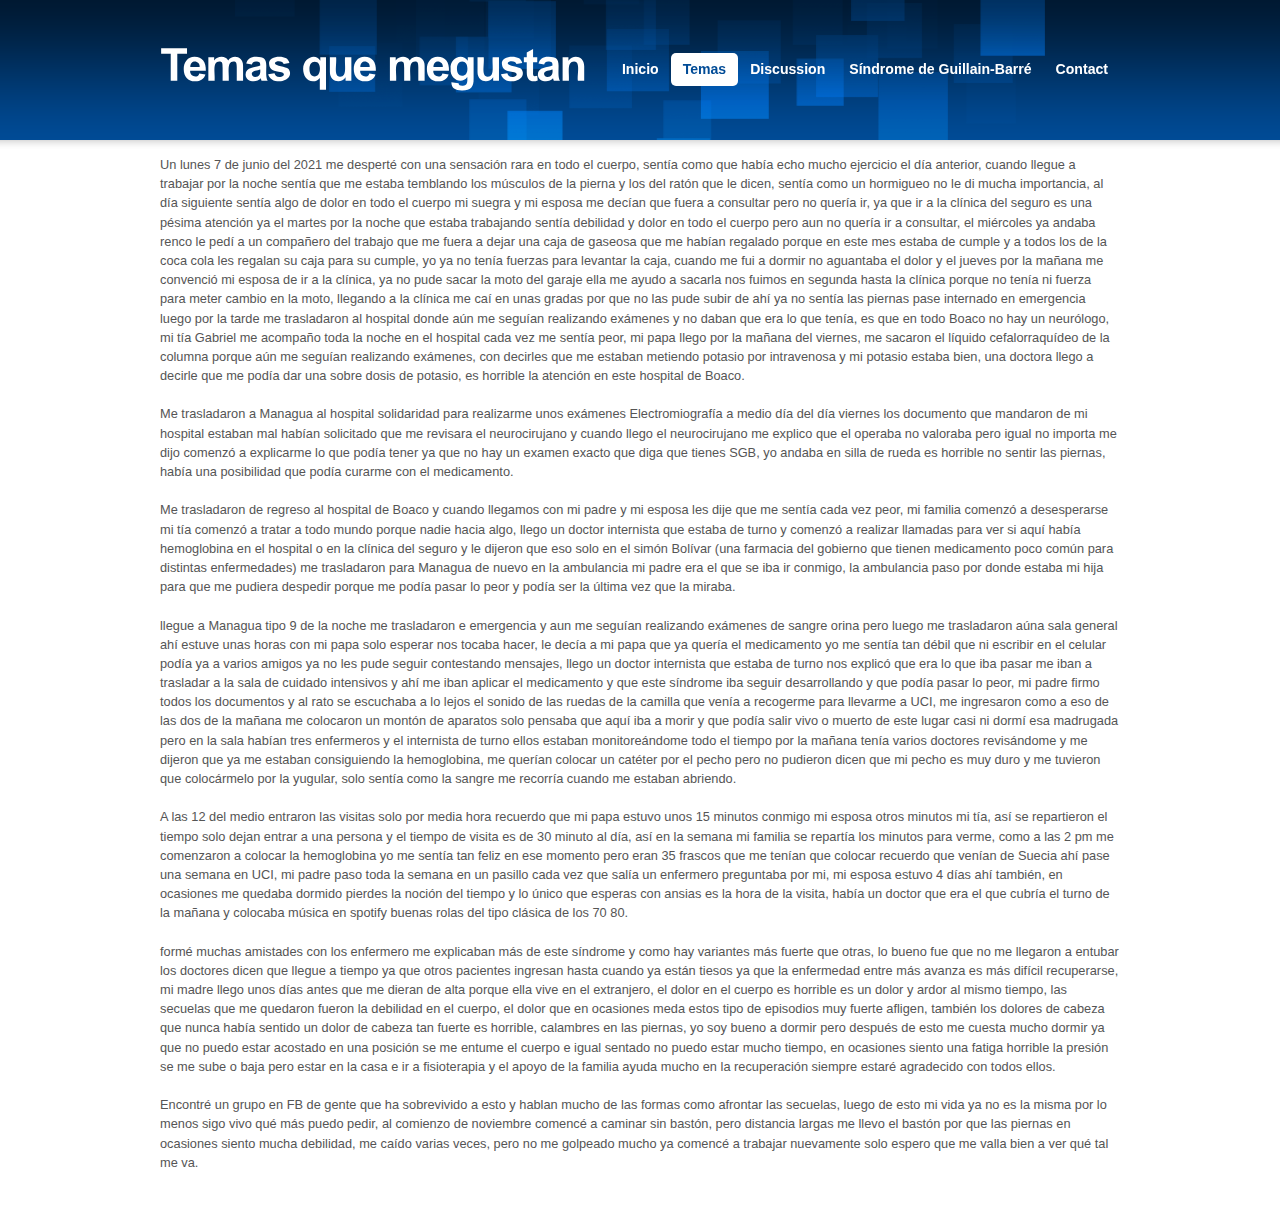
==== sgb.html @ ee629c8e "agregando una pagina nueva" ====
<!DOCTYPE html PUBLIC "-//W3C//DTD XHTML 1.0 Strict//EN" "http://www.w3.org/TR/xhtml1/DTD/xhtml1-strict.dtd">
<html xmlns="http://www.w3.org/1999/xhtml">
<head>
<title>SGB</title>
<meta http-equiv="content-type" content="text/html; charset=utf-8" />
<link rel="stylesheet" media="screen,projection" type="text/css" href="css/main.css" />
<link rel="stylesheet" media="screen,projection" type="text/css" href="css/skin.css" />
<script type="text/javascript" src="javascript/cufon-yui.js"></script>
<script type="text/javascript" src="javascript/font.font.js"></script>
<script type="text/javascript">
Cufon.replace('h1, h2, h3, h4, h5, h6', {
    hover: true
});
</script>
</head>
<body>
  <!-- START PAGE SOURCE -->
  <div class="main">
    <div id="header" class="box">
      <h1 id="logo"><span>Temas que megustan</span></h1>
      <ul id="nav">
        <li><a href="index.html">Inicio</a></li>
        <li class="current"><a href="subpage.html">Temas</a></li>
        <li><a href="#">Discussion</a></li>
        <li><a href="sgb.html">Síndrome de Guillain-Barré</a></li>
        <li><a href="#">Contact</a></li>
      </ul>
    </div>


    <p>Un lunes 7 de junio del 2021 me desperté con una sensación rara en todo el cuerpo, sentía como que había echo mucho ejercicio el día anterior, cuando llegue a trabajar por la noche sentía que me estaba temblando los músculos de la pierna y los del ratón que le dicen, sentía como un hormigueo no le di mucha importancia, al día siguiente sentía algo de dolor en todo el cuerpo mi suegra y mi esposa me decían que fuera a consultar pero no quería ir, ya que ir a la clínica del seguro es una pésima atención ya el martes por la noche que estaba trabajando sentía debilidad y dolor en todo el cuerpo pero aun no quería ir a consultar, el miércoles ya andaba renco le pedí a un compañero  del trabajo que me fuera a dejar una caja de gaseosa que me habían regalado porque en este mes estaba de cumple y a todos los de la coca cola les regalan su caja para su cumple, yo ya no tenía fuerzas para levantar la caja, cuando me fui a dormir no aguantaba el dolor y el jueves por la mañana me convenció mi esposa de ir a la clínica, ya no pude sacar la moto del garaje ella me ayudo a sacarla nos fuimos en segunda hasta la clínica porque no tenía ni fuerza para meter cambio en la moto, llegando a la clínica me caí en unas gradas por que no las pude subir de ahí ya no sentía las piernas pase internado en emergencia luego por la tarde me trasladaron al hospital donde aún me seguían realizando exámenes y no daban que era lo que tenía, es que en todo Boaco no hay un neurólogo, mi tía Gabriel me acompaño toda la noche en el hospital cada vez me sentía peor, mi papa llego por la mañana del viernes, me  sacaron el líquido cefalorraquídeo de la columna porque aún me seguían realizando exámenes, con decirles que me estaban  metiendo  potasio por intravenosa y mi potasio estaba bien, una doctora llego a decirle que me podía dar una sobre dosis de potasio, es horrible la atención en este hospital de Boaco. <br><br>
      Me trasladaron a Managua al hospital solidaridad para realizarme unos exámenes Electromiografía a medio día del día viernes los documento que mandaron de mi hospital estaban mal habían solicitado que me revisara el neurocirujano y cuando llego el neurocirujano me explico que el operaba no valoraba pero igual no importa me dijo comenzó a explicarme lo que podía tener ya que no hay un examen exacto que diga que tienes SGB, yo andaba en silla de rueda es horrible no sentir las piernas, había una posibilidad que podía curarme con el medicamento.<br><br>
      Me trasladaron de regreso al hospital de Boaco y cuando llegamos con mi padre y mi esposa les dije que me sentía cada vez peor, mi familia comenzó a desesperarse mi tía comenzó a tratar a todo mundo porque nadie hacia algo, llego un doctor internista que estaba de turno y comenzó a realizar llamadas para ver si aquí había hemoglobina en el hospital o en la clínica del seguro y le dijeron que eso solo en el simón Bolívar (una farmacia del gobierno que tienen medicamento poco común para distintas enfermedades) me trasladaron para Managua de nuevo en la ambulancia mi padre era el que se iba ir conmigo, la ambulancia paso por donde estaba mi hija para que me pudiera despedir porque  me podía pasar lo peor y podía ser la última vez que la miraba.<br><br>
      llegue a Managua  tipo 9 de la noche me trasladaron e emergencia y aun me seguían realizando exámenes de sangre orina pero luego me trasladaron aúna sala general ahí estuve unas horas con mi papa solo esperar nos tocaba hacer, le decía a mi papa que ya quería el medicamento yo me sentía tan débil que ni escribir en el celular podía ya a varios amigos ya no les pude seguir contestando mensajes, llego un doctor internista que estaba de turno nos explicó que era lo que iba pasar me iban a trasladar a la sala de cuidado intensivos y ahí me iban aplicar el medicamento y que este síndrome iba seguir desarrollando y que podía pasar lo peor, mi padre firmo todos los documentos y al rato se escuchaba a lo lejos el sonido de las ruedas de la camilla que venía a recogerme para llevarme a UCI, me ingresaron como a eso de las dos de la mañana me colocaron un montón de aparatos solo pensaba que aquí iba a morir y que podía salir vivo o muerto  de este lugar casi ni dormí esa madrugada pero en la sala habían tres enfermeros y el internista de turno ellos estaban monitoreándome todo el tiempo por la mañana tenía varios doctores revisándome y me dijeron que ya me estaban consiguiendo la hemoglobina, me querían colocar un catéter por el pecho pero no pudieron dicen que mi pecho es muy duro y me tuvieron que colocármelo por la yugular, solo sentía como la sangre me recorría cuando me estaban abriendo.<br><br>
      A las 12 del medio entraron las visitas solo por media hora recuerdo que mi papa estuvo unos 15 minutos conmigo mi esposa otros minutos mi tía, así se repartieron el tiempo solo dejan entrar a una persona y el tiempo de visita es de 30 minuto al día, así en la semana mi familia se repartía los minutos para verme, como a las 2 pm me comenzaron a colocar la hemoglobina yo me sentía tan feliz en ese momento pero eran 35 frascos que me tenían que colocar  recuerdo que venían de Suecia ahí pase una semana en UCI, mi padre paso toda la semana en un pasillo cada vez que salía un enfermero preguntaba por mi, mi esposa estuvo 4 días ahí también, en ocasiones me quedaba dormido pierdes la noción del tiempo y lo único que esperas con ansias es la hora de la visita, había un doctor que era el que cubría el turno de la mañana y colocaba música en spotify buenas rolas del tipo clásica de los 70 80.<br><br>
      formé muchas amistades con los enfermero me explicaban más de este síndrome y como hay variantes más fuerte que otras, lo bueno fue que no me llegaron a entubar los doctores dicen que llegue a tiempo ya que otros pacientes ingresan hasta cuando ya están tiesos ya que la enfermedad entre más  avanza es más difícil recuperarse, mi madre llego unos días antes que me dieran de alta porque ella vive en el extranjero, el dolor en el cuerpo es horrible es un dolor y ardor al mismo tiempo, las secuelas que me quedaron fueron la debilidad en el cuerpo, el dolor que en ocasiones meda estos  tipo de episodios muy fuerte afligen, también los dolores de cabeza que nunca había sentido un dolor de cabeza tan fuerte es horrible, calambres en las piernas, yo soy bueno a dormir pero después de esto me cuesta mucho dormir ya que no puedo estar acostado en una posición se me entume el cuerpo e igual sentado no puedo estar mucho tiempo, en ocasiones siento una fatiga horrible la presión se me sube o baja pero estar en la casa e ir a fisioterapia y el apoyo de la familia  ayuda mucho en la recuperación siempre estaré agradecido con todos ellos.<br><br>
      Encontré un grupo en FB de gente que ha sobrevivido a esto y hablan mucho de las formas como afrontar las secuelas, luego de esto mi vida ya no es la misma por lo menos sigo vivo qué más puedo pedir, al comienzo de noviembre comencé a caminar sin bastón, pero distancia largas me llevo el bastón por que las piernas en ocasiones siento mucha debilidad, me caído varias veces, pero no me golpeado mucho ya comencé a trabajar nuevamente solo espero que me valla bien a ver qué tal me va.<br><br>
      </p>
</body>
---- css/main.css ----
blockquote, body, button, code, dd, div, dl, dt, fieldset, form, h1, h2, h3, h4, h5, h6, img, legend, li, ol, p, pre, td, th, ul {
	margin:0;
	padding:0;
	border:0;
	vertical-align:baseline;
}
address, blockquote, dl, fieldset, form, h1, h2, h3, h4, h5, h6, ol, p, table, ul {
	margin:15px 0;
}
body {
	background:url("../design/bg.png") 0 0 repeat-x;
	font:0.8em/1.5 "arial", sans-serif;
}
h1 {
	font-size:300%;
	font-weight:normal;
}
h2 {
	font-size:220%;
	font-weight:bold;
}
h3 {
	font-size:160%;
	font-weight:normal;
}
h4, h5, h6 {
	font-size:130%;
	font-weight:bold;
}
form ul {
	list-style:none;
}
form li {
	display:block;
	padding-bottom:7px;
}
form li label {
	display:block;
	padding-bottom:3px;
}
input, select, textarea {
	font-size:100%;
	font-family:"arial", sans-serif;
}
table.table {
	border-collapse:collapse;
	border-spacing:0;
}
table.table th, table.table td {
	padding:7px 10px;
}
table.table th {
	font-weight:bold;
}
ul.ul {
	margin-left:20px;
	list-style:none;
}
ul.ul li {
	padding-left:15px;
	background:url("../design/ul.gif") 0 5px no-repeat;
}
ul.ul ul {
	margin:0 0 0 20px;
	list-style:none;
}
img.f-left {
	margin-right:15px;
}
img.f-right {
	margin-left:15px;
}
.main {
	width:960px;
	margin:0 auto;
}
#header {
	position:relative;
	height:140px;
	overflow:hidden;
	background:url("../design/header.png") 50% 0 no-repeat;
}
#header #logo {
	position:absolute;
	top:40px;
	left:0;
	margin:0;
	font-size:350%;
	line-height:1;
	letter-spacing:-2px;
	font-weight:normal;
}
#header #logo span {
	font-weight:bold;
}
#header #nav {
	position:absolute;
	top:38px;
	right:0;
	list-style:none;
	font-size:110%;
}
#header #nav li {
	display:inline;
}
#header #nav li a {
	display:block;
	float:left;
	padding:6px 12px;
	font-weight:bold;
	text-decoration:none;
}
#header #nav li a:hover {
	text-decoration:underline;
}
#header #nav li.current a {
	border-radius:5px;
	-webkit-border-radius:5px;
	-moz-border-radius:5px;
	text-decoration:none;
}
#section {
	overflow:hidden;
	padding:20px 0;
}
#content {
	float:left;
	width:680px;
	text-align:justify;
}
.articles {
	margin:0;
	list-style:none;
}
.articles h2 {
	margin:0;
}
.articles h2 a {
	text-decoration:none;
}
.articles .article-info {
	padding-bottom:10px;
}
.articles .article-info .comment {
	padding-left:18px;
	background:url("../design/comment.gif") 0 50% no-repeat;
}
.articles .article-info p {
	margin:0;
}
.gallery li {
	display:block;
	float:left;
	margin-right:10px;
}
.pagination {
	font-size:110%;
}
.pagination a {
	padding:5px 10px;
}
.pagination a.current {
	border-radius:5px;
	-webkit-border-radius:5px;
	-moz-border-radius:5px;
	text-decoration:none;
	font-weight:bold;
}
.more {
	text-align:right;
}
.more a {
	border-radius:5px;
	-webkit-border-radius:5px;
	-moz-border-radius:5px;
	padding:6px 12px;
	text-decoration:none;
	font-weight:bold;
}
#aside {
	float:right;
	width:250px;
}
.menu {
	list-style:none;
}
.menu li {
	display:inline;
}
.menu li a {
	display:block;
	padding:5px 0;
}
.menu li.current a {
	font-weight:bold;
	text-decoration:none;
}
.sponsors {
	margin:0;
	list-style:none;
	font-size:85%;
}
.sponsors li {
	padding:10px 0;
}
.sponsors li a {
	font-size:115%;
}
#footer {
	padding:30px 0;
	background:url("../design/footer.gif") 0 0 repeat-x;
}
#footer p {
	margin:0;
}
.box {
	min-height:1px;
	_height:1%;
}
.box:after {
	display:block;
	visibility:hidden;
	clear:both;
	line-height:0;
	font-size:0;
	content:".";
}
.fix {
	float:none;
	clear:both;
	width:0;
	height:0;
	margin:0;
	padding:0;
	border:0;
	line-height:0;
	font-size:0;
}
.f-left {
	float:left !important;
}
.f-right {
	float:right !important;
}
.f-right1 {
	float:center !important;
	width: 100%;
	height: 100%;
}
.f-left1 {
	float:center !important;
	width: 100%;
	height: 100%;
}

.f-left-a {
	float:left !important;
	width: 25%;
	height: 25%;
}
.f-left-b {
	float:center !important;
	width: 25%;
	height: 25%;
}

.f-left-w {
	float:left !important;
	width: 25%;
	height: 25%;
}
.f-center-w {
	float:left !important;
	width: 36%;
	height: 36%;
}


.lolcenter {
	float:center !important;
	width: 70%;
	height: 70%;
}

.juegoc {
	width: 70%;
	height: 70%;
}
.t-left {
	text-align:left !important;
}
.t-center {
	text-align:center !important;
}
.t-right {
	text-align:right !important;
}
.t-justify {
	text-align:justify !important;
}
.va-top {
	vertical-align:top !important;
}
.va-middle {
	vertical-align:middle !important;
}
.va-bottom {
	vertical-align:bottom !important;
}
.nom {
	margin:0 !important;
}
.nomt {
	margin-top:0 !important;
}
.nomb {
	margin-bottom:0 !important;
}
.hidden {
	position:absolute;
	left:-1000em;
	top:auto;
	width:1px;
	height:1px;
	overflow:hidden;
}
.noscreen {
	display:none;
}
.input-text {
	padding:5px;
}
.input-submit {
	padding:3px;
}
---- css/skin.css ----
body {
	background-color:#FFF;
	color:#555;
}
a {
	color:#004B96;
}
a:hover, a:active, a:focus {
	color:#0065C8;
}
h1 {
	color:#004B96;
}
h2 {
	color:#004B96;
}
table.table {
	border:1px solid #CCC;
}
table.table th, table.table td {
	border:1px solid #CCC;
}
table.table th {
	border-bottom:3px solid #004B96;
	color:#004B96;
}
table.table tr.even td {
	background-color:#E6F3FF;
}
#header #logo {
	color:#FFF;
}
#header #nav li a {
	color:#FFF;
}
#header #nav li a:hover {
	text-decoration:underline;
}
#header #nav li.current a {
	background-color:#FFF;
	color:#004B96;
}
.articles .article-info {
	border-bottom:1px dotted #CCC;
	color:#888;
}
.articles .article-info a {
	color:#888;
}
.articles .article-info a:hover {
	color:#555;
}
.pagination a.current {
	background-color:#004B96;
	color:#FFF;
}
.more a {
	border:1px solid #DDD;
	border-right:1px solid #CCC;
	border-bottom:1px solid #CCC;
	background-color:#EEE;
	color:#000;
}
.more a:hover {
	background-color:#FFF;
	color:#004B96;
}
.menu {
	border-top:1px dotted #CCC;
}
.menu li a {
	border-bottom:1px dotted #CCC;
}
.menu li.current a {
	color:#555;
}
.sponsors {
	color:#888;
}
.sponsors li {
	border-bottom:1px dotted #CCC;
}
#footer {
	background-color:#EEE;
}
.input-text {
	border:1px solid #CCC;
	border-right:1px solid #EEE;
	border-bottom:1px solid #EEE;
	color:#888;
}
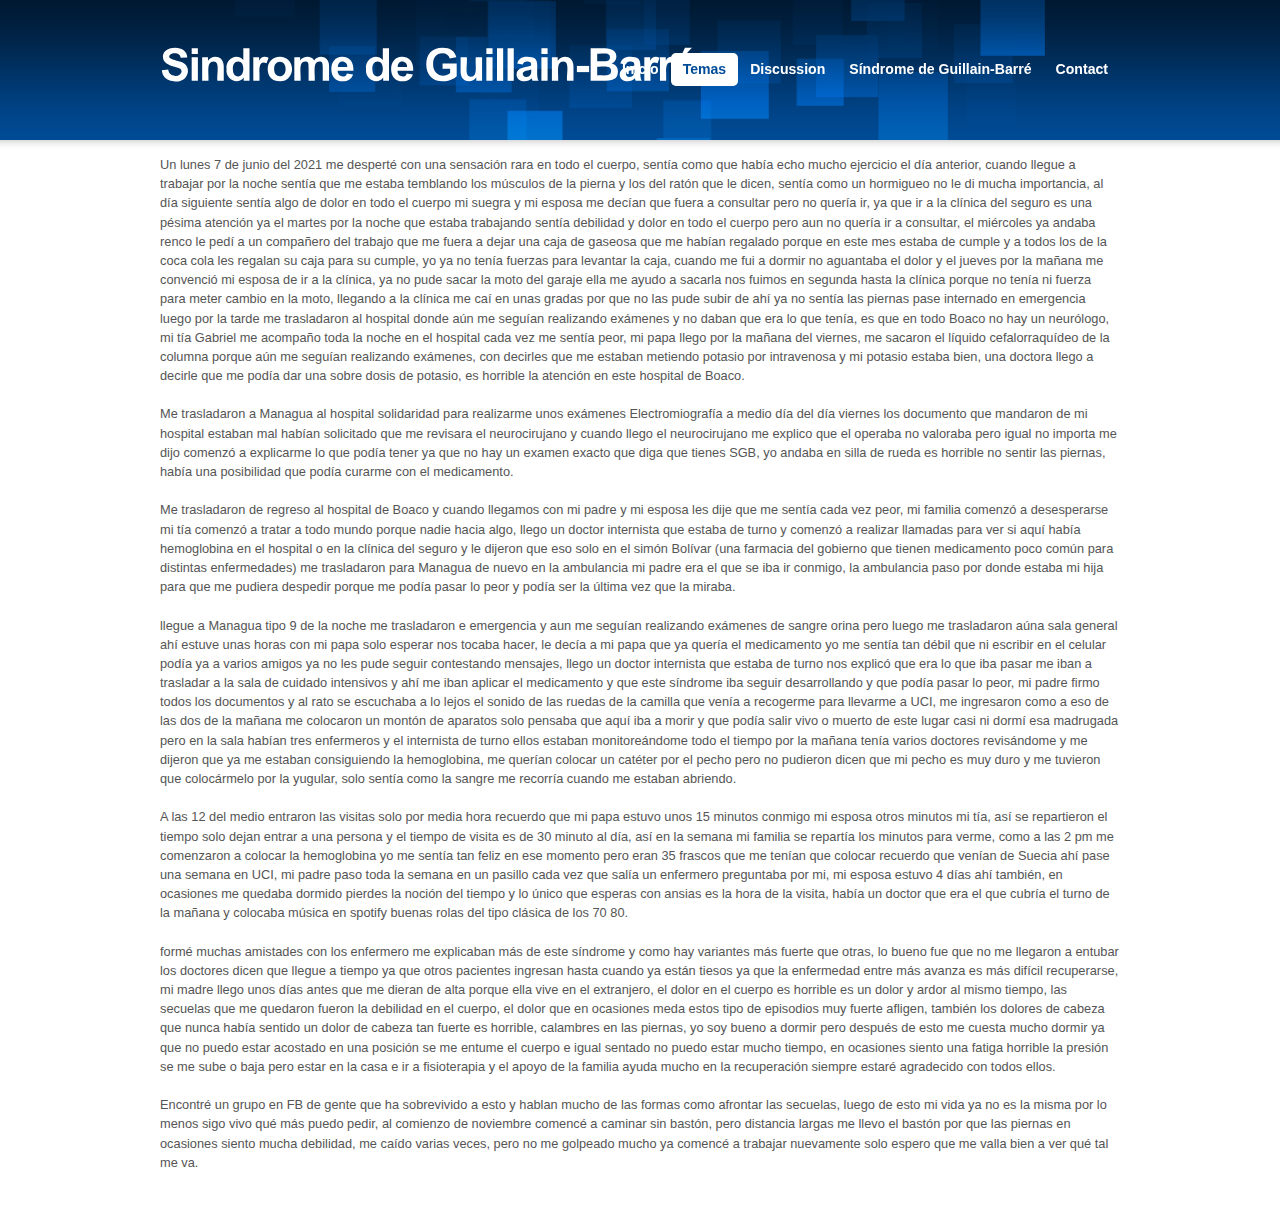
==== commit b38aaa18: "cambie el tema" ====
--- a/sgb.html
+++ b/sgb.html
@@ -17,7 +17,7 @@
   <!-- START PAGE SOURCE -->
   <div class="main">
     <div id="header" class="box">
-      <h1 id="logo"><span>Temas que megustan</span></h1>
+      <h1 id="logo"><span>Sindrome de Guillain-Barré</span></h1>
       <ul id="nav">
         <li><a href="index.html">Inicio</a></li>
         <li class="current"><a href="subpage.html">Temas</a></li>
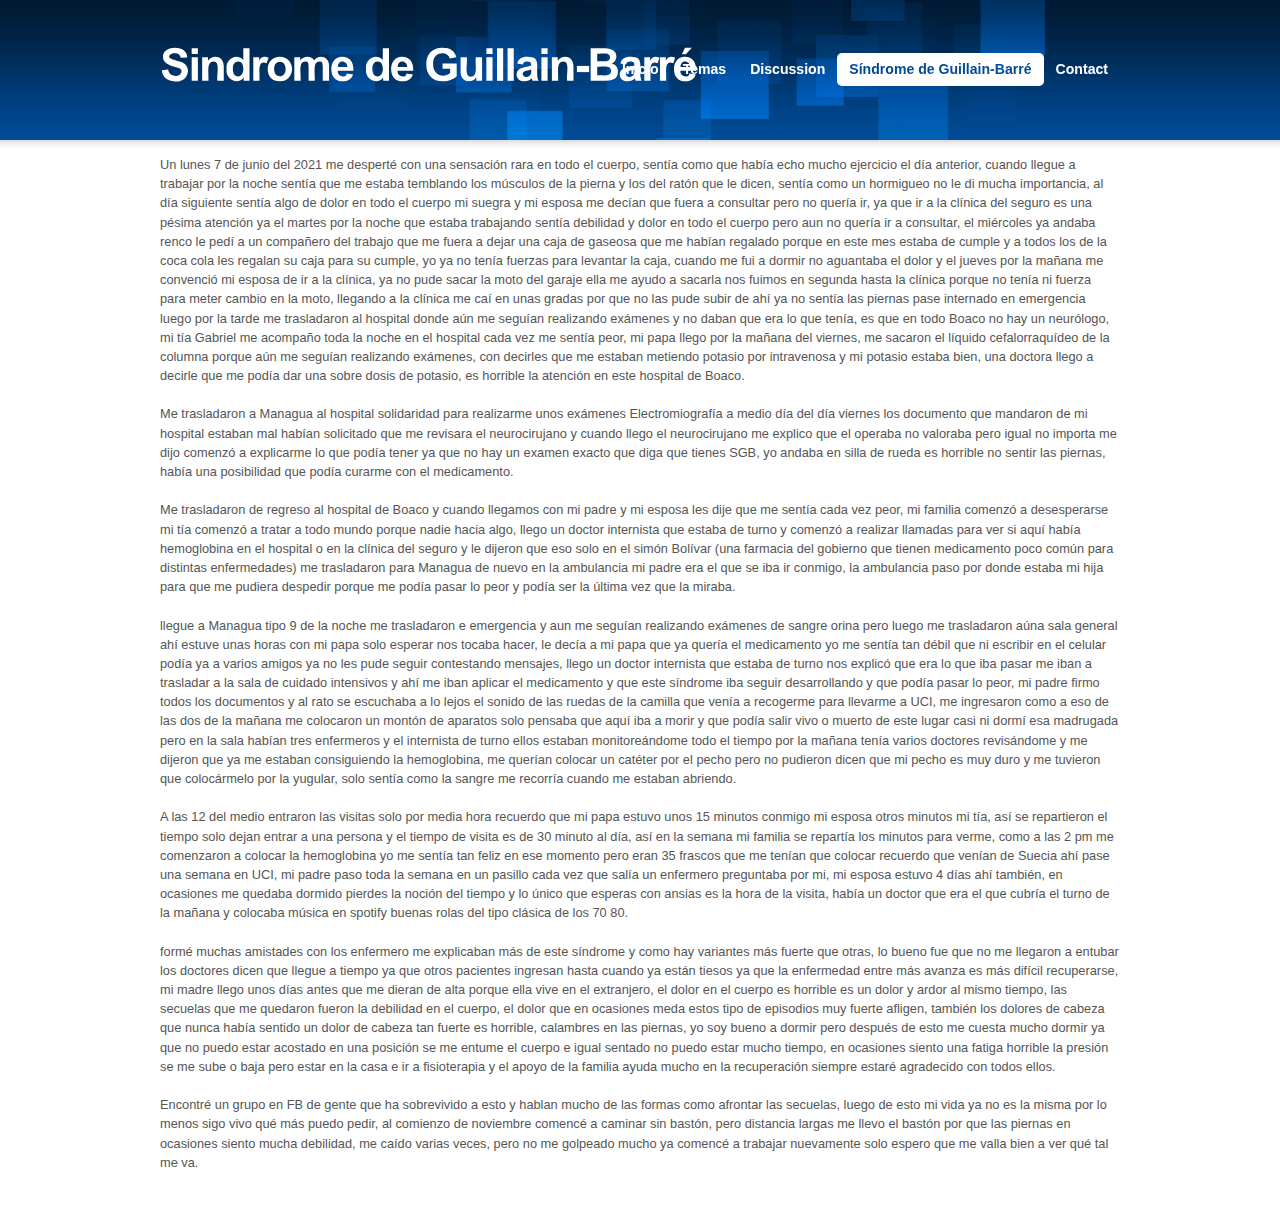
==== commit 1a76a8d0: "current" ====
--- a/sgb.html
+++ b/sgb.html
@@ -17,12 +17,12 @@
   <!-- START PAGE SOURCE -->
   <div class="main">
     <div id="header" class="box">
-      <h1 id="logo"><span>Sindrome de Guillain-Barré</span></h1>
+      <h3 id="logo"><span>Sindrome de Guillain-Barré</span></h3>
       <ul id="nav">
         <li><a href="index.html">Inicio</a></li>
-        <li class="current"><a href="subpage.html">Temas</a></li>
+        <li><a href="subpage.html">Temas</a></li>
         <li><a href="#">Discussion</a></li>
-        <li><a href="sgb.html">Síndrome de Guillain-Barré</a></li>
+        <li class="current"><a href="sgb.html">Síndrome de Guillain-Barré</a></li>
         <li><a href="#">Contact</a></li>
       </ul>
     </div>
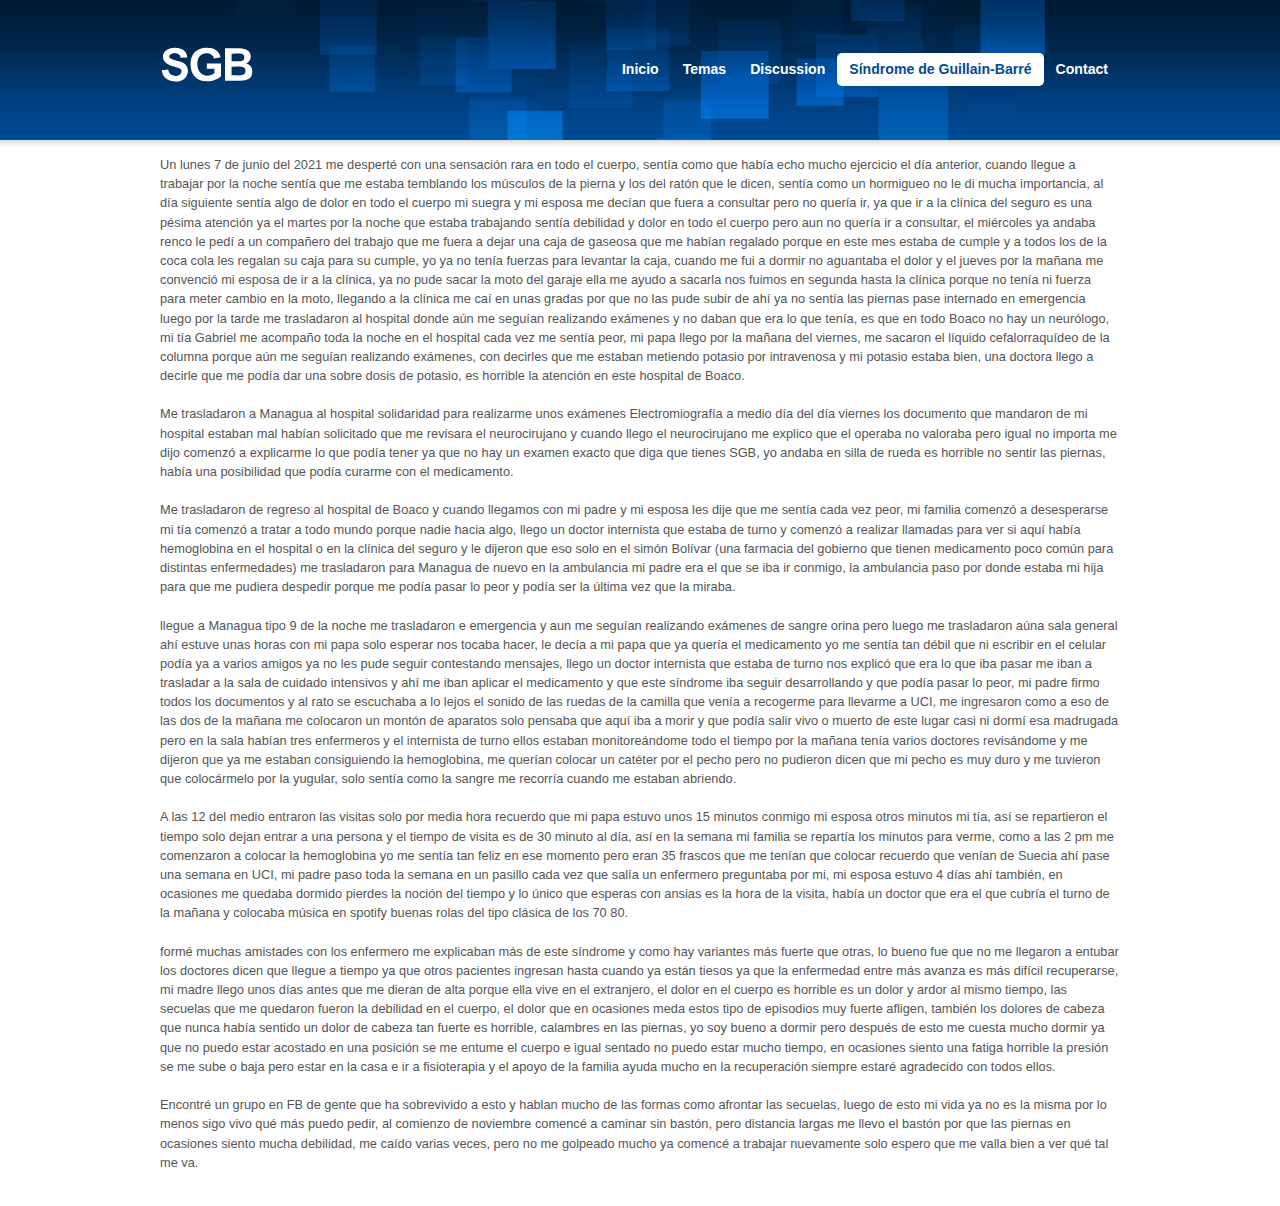
==== commit 05efbbab: "sgb" ====
--- a/sgb.html
+++ b/sgb.html
@@ -17,7 +17,7 @@
   <!-- START PAGE SOURCE -->
   <div class="main">
     <div id="header" class="box">
-      <h3 id="logo"><span>Sindrome de Guillain-Barré</span></h3>
+      <h3 id="logo"><span>SGB</span></h3>
       <ul id="nav">
         <li><a href="index.html">Inicio</a></li>
         <li><a href="subpage.html">Temas</a></li>
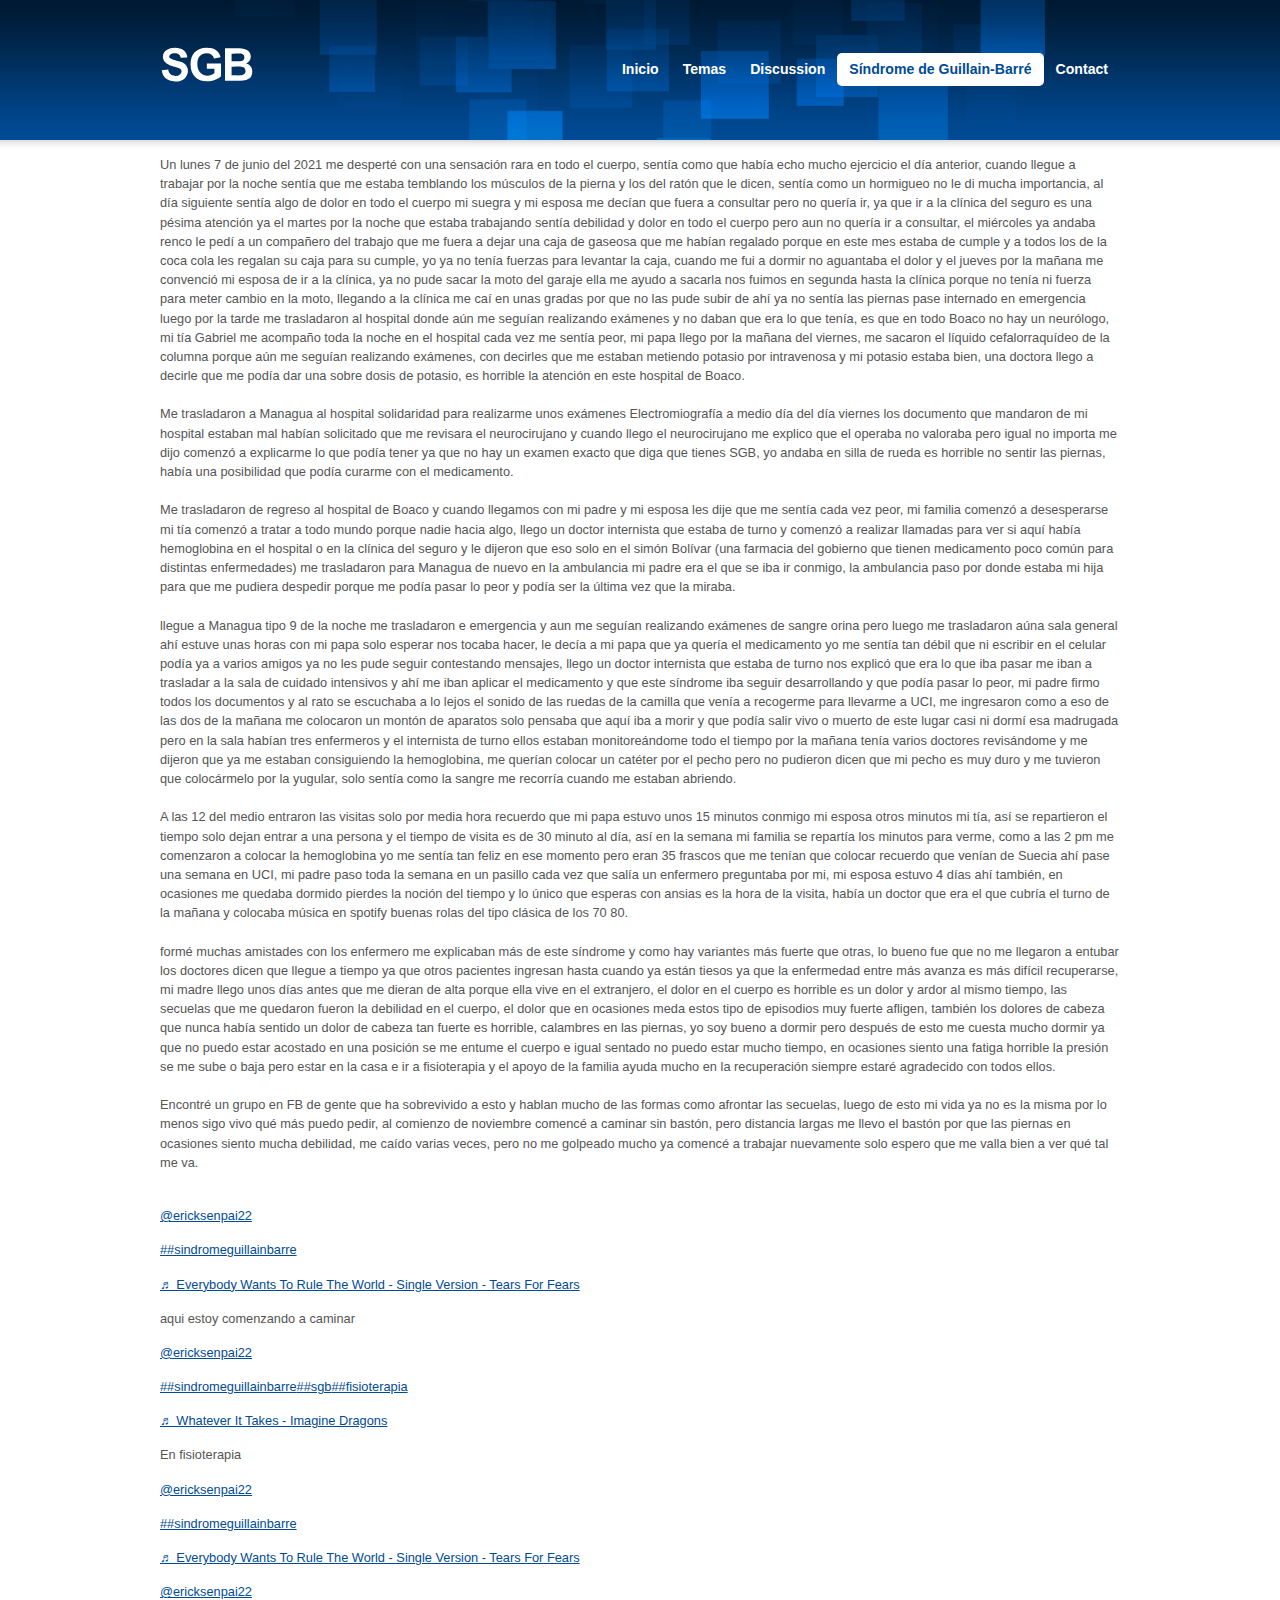
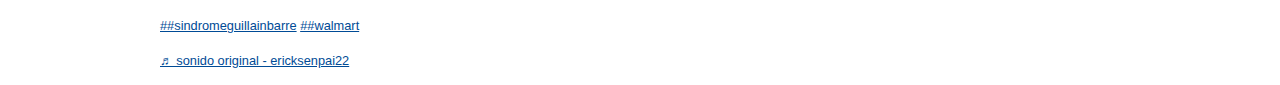
==== commit 3142e16b: "agregando tiktok" ====
--- a/sgb.html
+++ b/sgb.html
@@ -36,4 +36,14 @@
       formé muchas amistades con los enfermero me explicaban más de este síndrome y como hay variantes más fuerte que otras, lo bueno fue que no me llegaron a entubar los doctores dicen que llegue a tiempo ya que otros pacientes ingresan hasta cuando ya están tiesos ya que la enfermedad entre más  avanza es más difícil recuperarse, mi madre llego unos días antes que me dieran de alta porque ella vive en el extranjero, el dolor en el cuerpo es horrible es un dolor y ardor al mismo tiempo, las secuelas que me quedaron fueron la debilidad en el cuerpo, el dolor que en ocasiones meda estos  tipo de episodios muy fuerte afligen, también los dolores de cabeza que nunca había sentido un dolor de cabeza tan fuerte es horrible, calambres en las piernas, yo soy bueno a dormir pero después de esto me cuesta mucho dormir ya que no puedo estar acostado en una posición se me entume el cuerpo e igual sentado no puedo estar mucho tiempo, en ocasiones siento una fatiga horrible la presión se me sube o baja pero estar en la casa e ir a fisioterapia y el apoyo de la familia  ayuda mucho en la recuperación siempre estaré agradecido con todos ellos.<br><br>
       Encontré un grupo en FB de gente que ha sobrevivido a esto y hablan mucho de las formas como afrontar las secuelas, luego de esto mi vida ya no es la misma por lo menos sigo vivo qué más puedo pedir, al comienzo de noviembre comencé a caminar sin bastón, pero distancia largas me llevo el bastón por que las piernas en ocasiones siento mucha debilidad, me caído varias veces, pero no me golpeado mucho ya comencé a trabajar nuevamente solo espero que me valla bien a ver qué tal me va.<br><br>
       </p>
+
+      <blockquote class="tiktok-embed" cite="https://www.tiktok.com/@ericksenpai22/video/6979295105412779270" data-video-id="6979295105412779270" style="max-width: 605px;min-width: 325px;" > <section> <a target="_blank" title="@ericksenpai22" href="https://www.tiktok.com/@ericksenpai22">@ericksenpai22</a> <p><a title="sindromeguillainbarre" target="_blank" href="https://www.tiktok.com/tag/sindromeguillainbarre">##sindromeguillainbarre</a></p>
+      <a target="_blank" title="♬ Everybody Wants To Rule The World - Single Version - Tears For Fears" href="https://www.tiktok.com/music/Everybody-Wants-To-Rule-The-World-Single-Version-6930662586259998722">♬ Everybody Wants To Rule The World - Single Version - Tears For Fears</a> 
+      </section> </blockquote> <script async src="https://www.tiktok.com/embed.js"></script>
+<p>aqui estoy comenzando a caminar</p>
+
+      <blockquote class="tiktok-embed" cite="https://www.tiktok.com/@ericksenpai22/video/6983845886237363462" data-video-id="6983845886237363462" style="max-width: 605px;min-width: 325px;" > <section> <a target="_blank" title="@ericksenpai22" href="https://www.tiktok.com/@ericksenpai22">@ericksenpai22</a> <p><a title="sindromeguillainbarre" target="_blank" href="https://www.tiktok.com/tag/sindromeguillainbarre">##sindromeguillainbarre</a><a title="sgb" target="_blank" href="https://www.tiktok.com/tag/sgb">##sgb</a><a title="fisioterapia" target="_blank" href="https://www.tiktok.com/tag/fisioterapia">##fisioterapia</a></p> <a target="_blank" title="♬ Whatever It Takes - Imagine Dragons" href="https://www.tiktok.com/music/Whatever-It-Takes-6427011764227377922">♬ Whatever It Takes - Imagine Dragons</a> </section> </blockquote> <script async src="https://www.tiktok.com/embed.js"></script>
+<p>En fisioterapia</p>
+<blockquote class="tiktok-embed" cite="https://www.tiktok.com/@ericksenpai22/video/6979295105412779270" data-video-id="6979295105412779270" style="max-width: 605px;min-width: 325px;" > <section> <a target="_blank" title="@ericksenpai22" href="https://www.tiktok.com/@ericksenpai22">@ericksenpai22</a> <p><a title="sindromeguillainbarre" target="_blank" href="https://www.tiktok.com/tag/sindromeguillainbarre">##sindromeguillainbarre</a></p> <a target="_blank" title="♬ Everybody Wants To Rule The World - Single Version - Tears For Fears" href="https://www.tiktok.com/music/Everybody-Wants-To-Rule-The-World-Single-Version-6930662586259998722">♬ Everybody Wants To Rule The World - Single Version - Tears For Fears</a> </section> </blockquote> <script async src="https://www.tiktok.com/embed.js"></script>
+<blockquote class="tiktok-embed" cite="https://www.tiktok.com/@ericksenpai22/video/6983452725619084550" data-video-id="6983452725619084550" style="max-width: 605px;min-width: 325px;" > <section> <a target="_blank" title="@ericksenpai22" href="https://www.tiktok.com/@ericksenpai22">@ericksenpai22</a> <p><a title="sindromeguillainbarre" target="_blank" href="https://www.tiktok.com/tag/sindromeguillainbarre">##sindromeguillainbarre</a> <a title="walmart" target="_blank" href="https://www.tiktok.com/tag/walmart">##walmart</a></p> <a target="_blank" title="♬ sonido original - ericksenpai22" href="https://www.tiktok.com/music/sonido-original-6983452847316749061">♬ sonido original - ericksenpai22</a> </section> </blockquote> <script async src="https://www.tiktok.com/embed.js"></script>
 </body>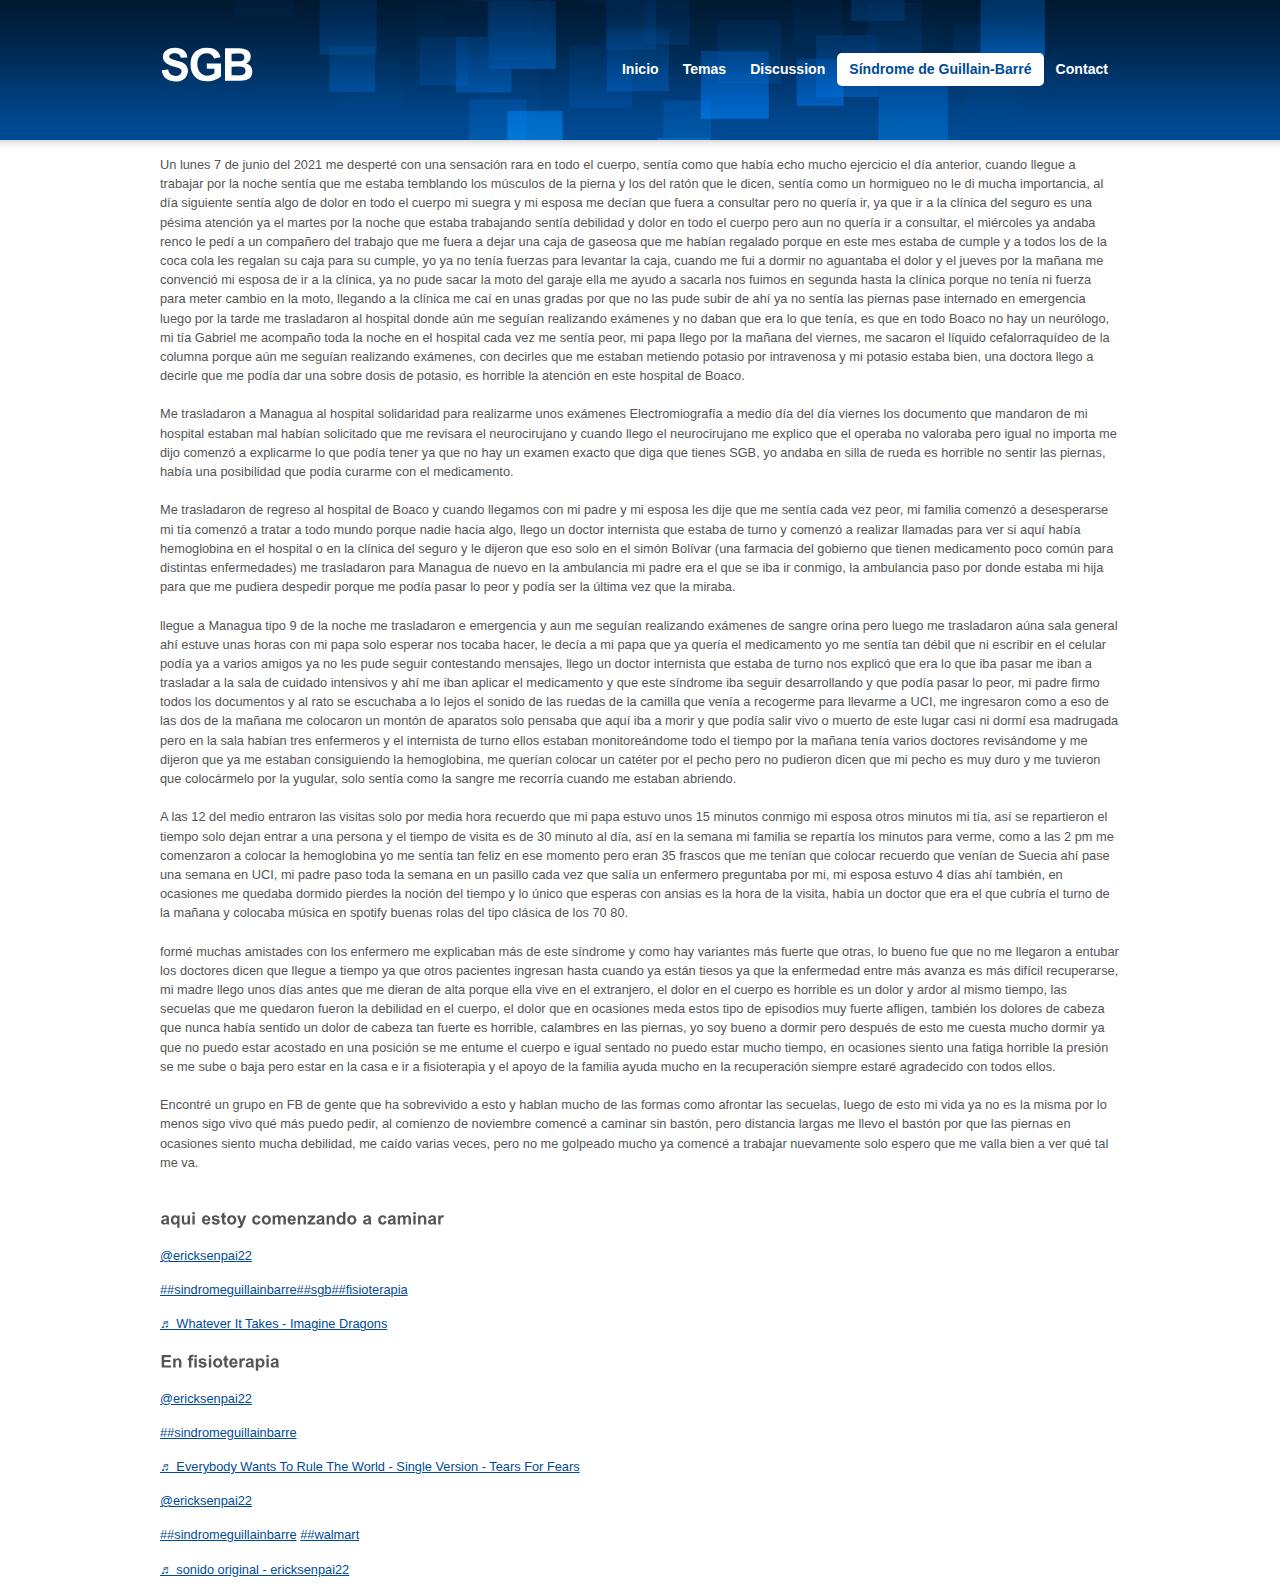
==== commit 37c92b5a: "agrege titulos alos tik tok" ====
--- a/sgb.html
+++ b/sgb.html
@@ -37,13 +37,11 @@
       Encontré un grupo en FB de gente que ha sobrevivido a esto y hablan mucho de las formas como afrontar las secuelas, luego de esto mi vida ya no es la misma por lo menos sigo vivo qué más puedo pedir, al comienzo de noviembre comencé a caminar sin bastón, pero distancia largas me llevo el bastón por que las piernas en ocasiones siento mucha debilidad, me caído varias veces, pero no me golpeado mucho ya comencé a trabajar nuevamente solo espero que me valla bien a ver qué tal me va.<br><br>
       </p>
 
-      <blockquote class="tiktok-embed" cite="https://www.tiktok.com/@ericksenpai22/video/6979295105412779270" data-video-id="6979295105412779270" style="max-width: 605px;min-width: 325px;" > <section> <a target="_blank" title="@ericksenpai22" href="https://www.tiktok.com/@ericksenpai22">@ericksenpai22</a> <p><a title="sindromeguillainbarre" target="_blank" href="https://www.tiktok.com/tag/sindromeguillainbarre">##sindromeguillainbarre</a></p>
-      <a target="_blank" title="♬ Everybody Wants To Rule The World - Single Version - Tears For Fears" href="https://www.tiktok.com/music/Everybody-Wants-To-Rule-The-World-Single-Version-6930662586259998722">♬ Everybody Wants To Rule The World - Single Version - Tears For Fears</a> 
-      </section> </blockquote> <script async src="https://www.tiktok.com/embed.js"></script>
-<p>aqui estoy comenzando a caminar</p>
+
+<h4>aqui estoy comenzando a caminar</h4>
 
       <blockquote class="tiktok-embed" cite="https://www.tiktok.com/@ericksenpai22/video/6983845886237363462" data-video-id="6983845886237363462" style="max-width: 605px;min-width: 325px;" > <section> <a target="_blank" title="@ericksenpai22" href="https://www.tiktok.com/@ericksenpai22">@ericksenpai22</a> <p><a title="sindromeguillainbarre" target="_blank" href="https://www.tiktok.com/tag/sindromeguillainbarre">##sindromeguillainbarre</a><a title="sgb" target="_blank" href="https://www.tiktok.com/tag/sgb">##sgb</a><a title="fisioterapia" target="_blank" href="https://www.tiktok.com/tag/fisioterapia">##fisioterapia</a></p> <a target="_blank" title="♬ Whatever It Takes - Imagine Dragons" href="https://www.tiktok.com/music/Whatever-It-Takes-6427011764227377922">♬ Whatever It Takes - Imagine Dragons</a> </section> </blockquote> <script async src="https://www.tiktok.com/embed.js"></script>
-<p>En fisioterapia</p>
+<h4>En fisioterapia</h4>
 <blockquote class="tiktok-embed" cite="https://www.tiktok.com/@ericksenpai22/video/6979295105412779270" data-video-id="6979295105412779270" style="max-width: 605px;min-width: 325px;" > <section> <a target="_blank" title="@ericksenpai22" href="https://www.tiktok.com/@ericksenpai22">@ericksenpai22</a> <p><a title="sindromeguillainbarre" target="_blank" href="https://www.tiktok.com/tag/sindromeguillainbarre">##sindromeguillainbarre</a></p> <a target="_blank" title="♬ Everybody Wants To Rule The World - Single Version - Tears For Fears" href="https://www.tiktok.com/music/Everybody-Wants-To-Rule-The-World-Single-Version-6930662586259998722">♬ Everybody Wants To Rule The World - Single Version - Tears For Fears</a> </section> </blockquote> <script async src="https://www.tiktok.com/embed.js"></script>
 <blockquote class="tiktok-embed" cite="https://www.tiktok.com/@ericksenpai22/video/6983452725619084550" data-video-id="6983452725619084550" style="max-width: 605px;min-width: 325px;" > <section> <a target="_blank" title="@ericksenpai22" href="https://www.tiktok.com/@ericksenpai22">@ericksenpai22</a> <p><a title="sindromeguillainbarre" target="_blank" href="https://www.tiktok.com/tag/sindromeguillainbarre">##sindromeguillainbarre</a> <a title="walmart" target="_blank" href="https://www.tiktok.com/tag/walmart">##walmart</a></p> <a target="_blank" title="♬ sonido original - ericksenpai22" href="https://www.tiktok.com/music/sonido-original-6983452847316749061">♬ sonido original - ericksenpai22</a> </section> </blockquote> <script async src="https://www.tiktok.com/embed.js"></script>
 </body>